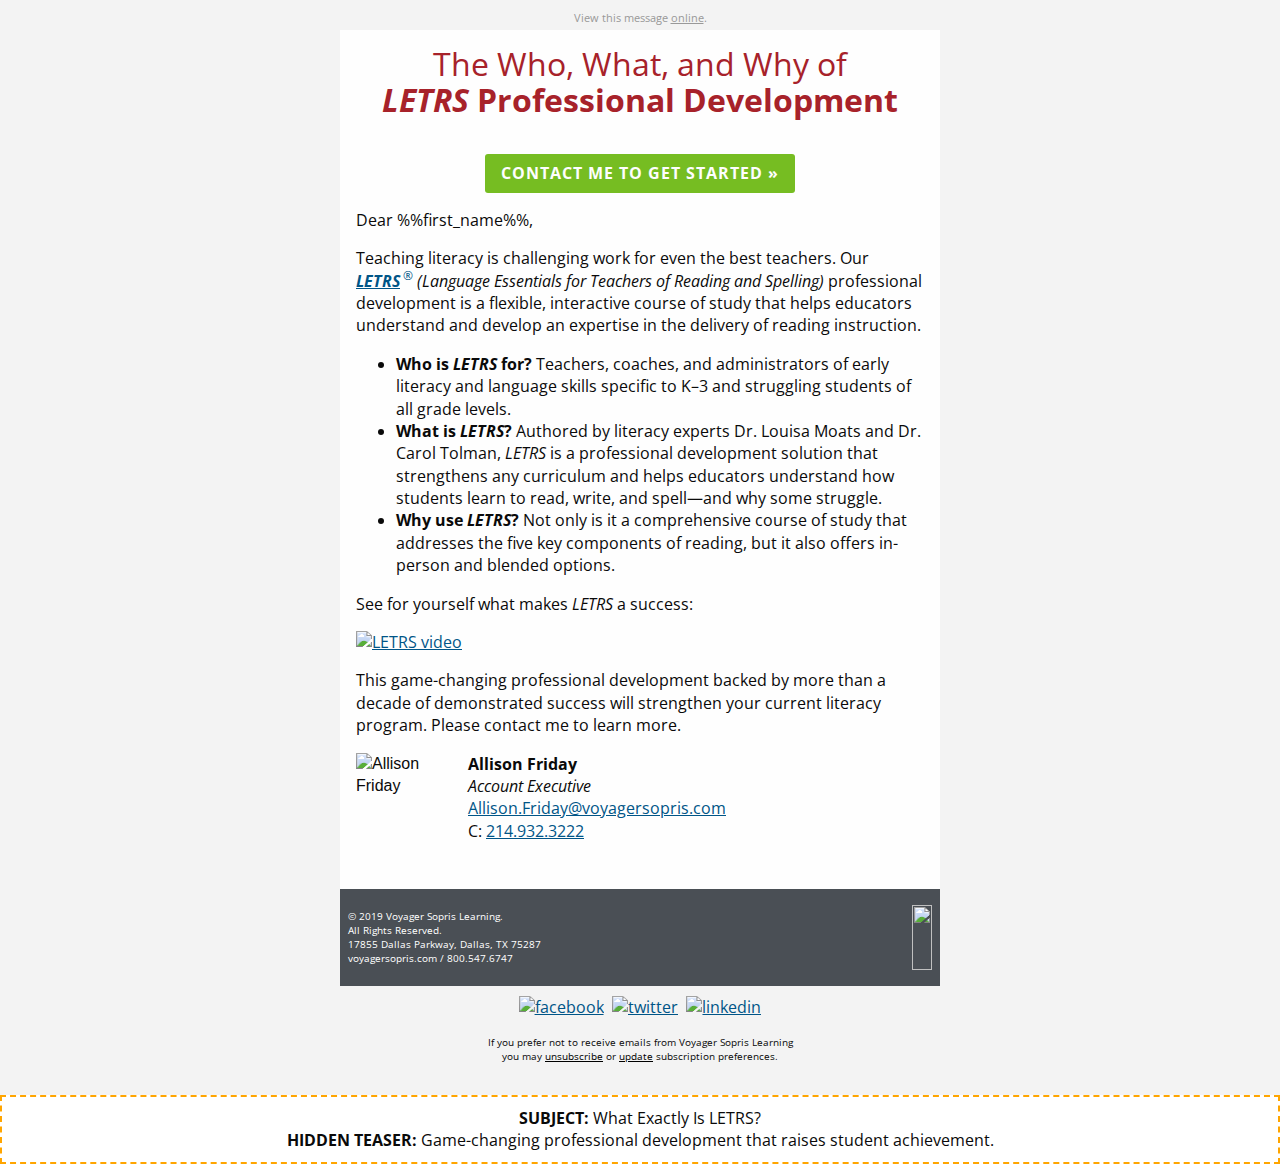
==== allison-friday.html @ 7225003f "Initial commit" ====
<!DOCTYPE html PUBLIC "-//W3C//DTD XHTML 1.0 Transitional//EN""http://www.w3.org/TR/xhtml1/DTD/xhtml1-transitional.dtd">

<html xmlns="http://www.w3.org/1999/xhtml" lang="en" xml:lang="en">
<head>
	<link rel="stylesheet" type="text/css" href="css/app.css">
	<meta http-equiv="Content-Type" content="text/html; charset=utf-8">
	<meta name="viewport" content="width=device-width">
	<meta name="format-detection" content="telephone=no">
	<meta name="format-detection" content="date=no">
	<meta name="format-detection" content="address=no">
	<meta name="format-detection" content="email=no">
	<title>What Exactly Is LETRS?</title>
	<!-- <style> -->
</head>
<body>
<span class="invisible-previewline">Game-changing professional development that raises student achievement.</span>
<table class="body">
	<tr>
		<td class="center" align="center" valign="top">
			<center data-parsed="">
				 <table class="spacer float-center"><tbody><tr><td height="10px" style="font-size:10px;line-height:10px;">&#xA0;</td></tr></tbody></table> 
<p class="view-online float-center" pardot-region="view-online" align="center">View this message <a href="%%view_online%%" target="_blank">online</a>.</p>
<table align="center" class="container float-center"><tbody><tr><td>
    <table class="row"><tbody><tr>
        <th class="small-12 large-12 columns first last"><table><tr><th>
            <table class="spacer"><tbody><tr><td height="16px" style="font-size:16px;line-height:16px;">&#xA0;</td></tr></tbody></table> 
            <h1>The Who, What, and Why of <br class="hide-hardbreak"><strong><em>LETRS</em> Professional
                    Development</strong></h1>
        </th>
<th class="expander"></th></tr></table></th>
    </tr></tbody></table>
    <table pardot-repeatable="" class="row collapse"><tbody><tr>
        <th class="no-bottom-padding small-12 large-12 columns first last" pardot-region="header_image"><table><tr><th>
            <a href="https://www.voyagersopris.com/professional-development/letrs/letrs-new?utm_source=news&utm_medium=email&utm_campaign=2019_Q3_REG_I_LETRS_Friday"><img src="https://go.voyagersopris.com/l/207592/2019-07-31/9s4g8/207592/114011/letrs_contact_me_bnr2.jpg" style="font-size: 24px;line-height:30px;background-color:#005587;color:#ffffff;text-align:center;" alt=""></a>
        </th></tr></table></th>
    </tr></tbody></table>
    <table pardot-repeatable="" class="row"><tbody><tr>
        <th class="small-12 large-12 columns first last" pardot-region="body_copy"><table><tr><th>
            <table class="spacer"><tbody><tr><td height="20px" style="font-size:20px;line-height:20px;">&#xA0;</td></tr></tbody></table> 
            <center data-parsed=""><table class="button radius float-center"><tr><td><table><tr><td><a href="https://www.voyagersopris.com/professional-development/letrs/contact-sales/?utm_source=news&amp;utm_medium=email&amp;utm_campaign=2019_Q3_REG_I_LETRS_Friday">CONTACT ME TO GET STARTED &raquo;</a></td></tr></table></td></tr></table></center>
            <p>Dear %%first_name%%,</p>
            <p>Teaching literacy is challenging work for even the best teachers. Our <br class="hide-hardbreak"><a href="https://www.voyagersopris.com/professional-development/letrs/letrs-new?utm_source=news&utm_medium=email&utm_campaign=2019_Q3_REG_I_LETRS_Friday" target="_blank" rel="noopener noreferrer"><em><strong>LETRS</strong></em><sup>&reg;</sup></a>
                <em>(Language Essentials for Teachers of Reading and Spelling)</em> professional development is a
                flexible, interactive course of study
                that helps educators understand and develop an expertise in the delivery of reading instruction.</p>
            <ul>
                <li><strong>Who is <em>LETRS</em> for?</strong> Teachers, coaches, and administrators of early literacy
                    and language skills
                    specific to K–3 and struggling students of all grade levels.</li>
                <li><strong>What is <em>LETRS</em>?</strong> Authored by literacy experts Dr. Louisa Moats and Dr. Carol
                    Tolman, <em>LETRS</em> is a professional development solution that strengthens any curriculum and
                    helps educators understand how students learn to read, write, and spell&mdash;and why some struggle.</li>
                <li><strong>Why use <em>LETRS</em>?</strong> Not only is it a comprehensive course of study that
                    addresses the five key components
                    of reading, but it also offers in-person and blended options.</li>
            </ul>
            <p>See for yourself what makes <em>LETRS</em> a success:</p>
            <a href="http://www.voyagersopris.com/home/professional-development/letrs/letrs-new?utm_source=news&utm_medium=email&utm_campaign=2019_Q3_REG_I_LETRS_Friday#video"><img src="http://go.voyagersopris.com/l/207592/2018-02-05/6qtlp/207592/43530/video.jpg" alt="LETRS video"></a>
            <table class="spacer"><tbody><tr><td height="16px" style="font-size:16px;line-height:16px;">&#xA0;</td></tr></tbody></table> 
            <p class="no-bottom-margin">This game-changing professional development backed by more than a decade of
                demonstrated success will strengthen your current literacy program. Please contact me to learn more.</p>
        </th>
<th class="expander"></th></tr></table></th>
    </tr></tbody></table>
	<table pardot-repeatable="" class="row signature"><tbody><tr>
		<th class="small-12 large-2 columns first" pardot-region="rep_photo"><table><tr><th>
			<img class="small-float-center" src="https://go.voyagersopris.com/l/207592/2019-08-05/9sj18/207592/114303/allison_friday.jpg" alt="Allison Friday" width="96" height="120">
		</th></tr></table></th>
		<th class="small-12 large-10 columns last" pardot-region="rep_signature"><table><tr><th>
			<p class="small-text-center"><strong>Allison Friday</strong><br>
				<em>Account Executive</em><br>
				<a href="mailto:Allison.Friday@voyagersopris.com">Allison.Friday@voyagersopris.com</a><br>
				C: <a href="tel:12149323222">214.932.3222</a>
			</p>
		</th></tr></table></th>
	</tr></tbody></table>

    <table dir="rtl" class="row footer"><tbody><tr>
        <th class="no-bottom-padding small-12 large-6 columns first" valign="middle"><table><tr><th>
            <table class="spacer"><tbody><tr><td height="16px" style="font-size:16px;line-height:16px;">&#xA0;</td></tr></tbody></table> 
            <a href="https://www.voyagersopris.com?utm_source=news&amp;utm_medium=email&amp;utm_campaign=2019_Q3_REG_I_LETRS_Friday" target="_blank" title="https://www.voyagersopris.com?utm_source=news&amp;utm_medium=email&amp;utm_campaign=2019_Q3_REG_I_LETRS_Friday"><img src="https://go.voyagersopris.com/l/207592/2019-07-18/9r372/207592/112595/VSL_logo_stacked_white.png" height="65" width="154" class="vsl-logo float-right small-float-center"></a>
            <table class="spacer"><tbody><tr><td height="16px" style="font-size:16px;line-height:16px;">&#xA0;</td></tr></tbody></table> 
        </th></tr></table></th>
        <th class="address-cell small-12 large-6 columns last" dir="ltr" pardot-region="footer" valign="middle"><table><tr><th>
            <table class="spacer"><tbody><tr><td height="16px" style="font-size:16px;line-height:16px;">&#xA0;</td></tr></tbody></table> 
            <p class="no-bottom-margin">&copy; 2019 Voyager Sopris Learning.<br> All Rights Reserved.<br> 17855 Dallas
                Parkway, Dallas, TX 75287<br>
                <a href="https://www.voyagersopris.com?utm_source=news&amp;utm_medium=email&amp;utm_campaign=2019_Q3_REG_I_LETRS_Friday" target="_blank">voyagersopris.com</a> / <a href="tel:18005476747" target="_blank" title="Call Voyager Sopris Learning">800.547.6747</a>
            </p>
        </th></tr></table></th>
    </tr></tbody></table>
    <table class="row"><tbody><tr>
        <th class="social-media small-12 large-12 columns first last"><table><tr><th>
            <table class="spacer"><tbody><tr><td height="10px" style="font-size:10px;line-height:10px;">&#xA0;</td></tr></tbody></table> 
            <center data-parsed="">
                <a href="https://www.facebook.com/VoyagerSopris/" target="_blank" align="center" class="float-center"><img src="http://go.voyagersopris.com/l/207592/2017-09-13/69ty8/207592/33729/facebook.png" alt="facebook" width="32" height="32"></a>
                <a href="https://twitter.com/VoyagerSopris" target="_blank" align="center" class="float-center"><img src="http://go.voyagersopris.com/l/207592/2017-09-13/69tyb/207592/33731/twitter.png" alt="twitter" width="32" height="32"></a>
                <a href="https://www.linkedin.com/company/voyager-sopris-learning" target="_blank" align="center" class="float-center"><img src="http://go.voyagersopris.com/l/207592/2017-09-13/69ty6/207592/33727/linkedin.png" alt="linkedin" width="32" height="32"></a>
            </center>
        </th>
<th class="expander"></th></tr></table></th>
    </tr></tbody></table>
    <table class="row unsubscribe"><tbody><tr>
        <th class="small-12 large-12 columns first last"><table><tr><th>
            <p class="text-center">If you prefer not to receive emails from Voyager Sopris Learning<br>you may
                <a href="%%unsubscribe%%">unsubscribe</a> or <a href="%%email_preference_center%%">update</a>
                subscription preferences.</p>
        </th>
<th class="expander"></th></tr></table></th>
    </tr></tbody></table>
</td></tr></tbody></table>

<div class="preview-subject float-center" align="center"><strong>SUBJECT:</strong> What Exactly Is LETRS?<br><strong>HIDDEN
        TEASER:</strong> Game-changing professional development that raises student achievement.</div>

			</center>
		</td>
	</tr>
</table>
<!-- prevent Gmail on iOS font size manipulation -->
<div style="display:none; white-space:nowrap; font:15px courier; line-height:0;"> &nbsp; &nbsp; &nbsp; &nbsp; &nbsp; &nbsp; &nbsp; &nbsp; &nbsp; &nbsp; &nbsp; &nbsp; &nbsp; &nbsp; &nbsp; &nbsp; &nbsp; &nbsp; &nbsp; &nbsp; &nbsp; &nbsp; &nbsp; &nbsp; &nbsp; &nbsp; &nbsp; &nbsp; &nbsp; &nbsp;</div>
</body>
</html>
---- css/app.css ----
@import url("https://fonts.googleapis.com/css?family=Open+Sans:300,300i,400,400i,700,700i");
.wrapper {
  width: 100%; }

#outlook a {
  padding: 0; }

body {
  width: 100% !important;
  min-width: 100%;
  -webkit-text-size-adjust: 100%;
  -ms-text-size-adjust: 100%;
  margin: 0;
  Margin: 0;
  padding: 0;
  -moz-box-sizing: border-box;
  -webkit-box-sizing: border-box;
  box-sizing: border-box; }

.ExternalClass {
  width: 100%; }
  .ExternalClass,
  .ExternalClass p,
  .ExternalClass span,
  .ExternalClass font,
  .ExternalClass td,
  .ExternalClass div {
    line-height: 100%; }

#backgroundTable {
  margin: 0;
  Margin: 0;
  padding: 0;
  width: 100% !important;
  line-height: 100% !important; }

img {
  outline: none;
  text-decoration: none;
  -ms-interpolation-mode: bicubic;
  width: auto;
  max-width: 100%;
  clear: both;
  display: block; }

center {
  width: 100%;
  min-width: 600px; }

a img {
  border: none; }

p {
  margin: 0 0 0 16px;
  Margin: 0 0 0 16px; }

table {
  border-spacing: 0;
  border-collapse: collapse; }

td {
  word-wrap: break-word;
  -webkit-hyphens: auto;
  -moz-hyphens: auto;
  hyphens: auto;
  border-collapse: collapse !important; }

table, tr, td {
  padding: 0;
  vertical-align: top;
  text-align: left; }

@media only screen {
  html {
    min-height: 100%;
    background: #f3f3f3; } }

table.body {
  background: #f3f3f3;
  height: 100%;
  width: 100%; }

table.container {
  background: #fefefe;
  width: 600px;
  margin: 0 auto;
  Margin: 0 auto;
  text-align: inherit; }

table.row {
  padding: 0;
  width: 100%;
  position: relative; }

table.spacer {
  width: 100%; }
  table.spacer td {
    mso-line-height-rule: exactly; }

table.container table.row {
  display: table; }

td.columns,
td.column,
th.columns,
th.column {
  margin: 0 auto;
  Margin: 0 auto;
  padding-left: 16px;
  padding-bottom: 16px; }
  td.columns .column,
  td.columns .columns,
  td.column .column,
  td.column .columns,
  th.columns .column,
  th.columns .columns,
  th.column .column,
  th.column .columns {
    padding-left: 0 !important;
    padding-right: 0 !important; }
    td.columns .column center,
    td.columns .columns center,
    td.column .column center,
    td.column .columns center,
    th.columns .column center,
    th.columns .columns center,
    th.column .column center,
    th.column .columns center {
      min-width: none !important; }

td.columns.last,
td.column.last,
th.columns.last,
th.column.last {
  padding-right: 16px; }

td.columns table:not(.button),
td.column table:not(.button),
th.columns table:not(.button),
th.column table:not(.button) {
  width: 100%; }

td.large-1,
th.large-1 {
  width: 34px;
  padding-left: 8px;
  padding-right: 8px; }

td.large-1.first,
th.large-1.first {
  padding-left: 16px; }

td.large-1.last,
th.large-1.last {
  padding-right: 16px; }

.collapse > tbody > tr > td.large-1,
.collapse > tbody > tr > th.large-1 {
  padding-right: 0;
  padding-left: 0;
  width: 50px; }

.collapse td.large-1.first,
.collapse th.large-1.first,
.collapse td.large-1.last,
.collapse th.large-1.last {
  width: 58px; }

td.large-1 center,
th.large-1 center {
  min-width: 2px; }

.body .columns td.large-1,
.body .column td.large-1,
.body .columns th.large-1,
.body .column th.large-1 {
  width: 8.33333%; }

td.large-2,
th.large-2 {
  width: 84px;
  padding-left: 8px;
  padding-right: 8px; }

td.large-2.first,
th.large-2.first {
  padding-left: 16px; }

td.large-2.last,
th.large-2.last {
  padding-right: 16px; }

.collapse > tbody > tr > td.large-2,
.collapse > tbody > tr > th.large-2 {
  padding-right: 0;
  padding-left: 0;
  width: 100px; }

.collapse td.large-2.first,
.collapse th.large-2.first,
.collapse td.large-2.last,
.collapse th.large-2.last {
  width: 108px; }

td.large-2 center,
th.large-2 center {
  min-width: 52px; }

.body .columns td.large-2,
.body .column td.large-2,
.body .columns th.large-2,
.body .column th.large-2 {
  width: 16.66667%; }

td.large-3,
th.large-3 {
  width: 134px;
  padding-left: 8px;
  padding-right: 8px; }

td.large-3.first,
th.large-3.first {
  padding-left: 16px; }

td.large-3.last,
th.large-3.last {
  padding-right: 16px; }

.collapse > tbody > tr > td.large-3,
.collapse > tbody > tr > th.large-3 {
  padding-right: 0;
  padding-left: 0;
  width: 150px; }

.collapse td.large-3.first,
.collapse th.large-3.first,
.collapse td.large-3.last,
.collapse th.large-3.last {
  width: 158px; }

td.large-3 center,
th.large-3 center {
  min-width: 102px; }

.body .columns td.large-3,
.body .column td.large-3,
.body .columns th.large-3,
.body .column th.large-3 {
  width: 25%; }

td.large-4,
th.large-4 {
  width: 184px;
  padding-left: 8px;
  padding-right: 8px; }

td.large-4.first,
th.large-4.first {
  padding-left: 16px; }

td.large-4.last,
th.large-4.last {
  padding-right: 16px; }

.collapse > tbody > tr > td.large-4,
.collapse > tbody > tr > th.large-4 {
  padding-right: 0;
  padding-left: 0;
  width: 200px; }

.collapse td.large-4.first,
.collapse th.large-4.first,
.collapse td.large-4.last,
.collapse th.large-4.last {
  width: 208px; }

td.large-4 center,
th.large-4 center {
  min-width: 152px; }

.body .columns td.large-4,
.body .column td.large-4,
.body .columns th.large-4,
.body .column th.large-4 {
  width: 33.33333%; }

td.large-5,
th.large-5 {
  width: 234px;
  padding-left: 8px;
  padding-right: 8px; }

td.large-5.first,
th.large-5.first {
  padding-left: 16px; }

td.large-5.last,
th.large-5.last {
  padding-right: 16px; }

.collapse > tbody > tr > td.large-5,
.collapse > tbody > tr > th.large-5 {
  padding-right: 0;
  padding-left: 0;
  width: 250px; }

.collapse td.large-5.first,
.collapse th.large-5.first,
.collapse td.large-5.last,
.collapse th.large-5.last {
  width: 258px; }

td.large-5 center,
th.large-5 center {
  min-width: 202px; }

.body .columns td.large-5,
.body .column td.large-5,
.body .columns th.large-5,
.body .column th.large-5 {
  width: 41.66667%; }

td.large-6,
th.large-6 {
  width: 284px;
  padding-left: 8px;
  padding-right: 8px; }

td.large-6.first,
th.large-6.first {
  padding-left: 16px; }

td.large-6.last,
th.large-6.last {
  padding-right: 16px; }

.collapse > tbody > tr > td.large-6,
.collapse > tbody > tr > th.large-6 {
  padding-right: 0;
  padding-left: 0;
  width: 300px; }

.collapse td.large-6.first,
.collapse th.large-6.first,
.collapse td.large-6.last,
.collapse th.large-6.last {
  width: 308px; }

td.large-6 center,
th.large-6 center {
  min-width: 252px; }

.body .columns td.large-6,
.body .column td.large-6,
.body .columns th.large-6,
.body .column th.large-6 {
  width: 50%; }

td.large-7,
th.large-7 {
  width: 334px;
  padding-left: 8px;
  padding-right: 8px; }

td.large-7.first,
th.large-7.first {
  padding-left: 16px; }

td.large-7.last,
th.large-7.last {
  padding-right: 16px; }

.collapse > tbody > tr > td.large-7,
.collapse > tbody > tr > th.large-7 {
  padding-right: 0;
  padding-left: 0;
  width: 350px; }

.collapse td.large-7.first,
.collapse th.large-7.first,
.collapse td.large-7.last,
.collapse th.large-7.last {
  width: 358px; }

td.large-7 center,
th.large-7 center {
  min-width: 302px; }

.body .columns td.large-7,
.body .column td.large-7,
.body .columns th.large-7,
.body .column th.large-7 {
  width: 58.33333%; }

td.large-8,
th.large-8 {
  width: 384px;
  padding-left: 8px;
  padding-right: 8px; }

td.large-8.first,
th.large-8.first {
  padding-left: 16px; }

td.large-8.last,
th.large-8.last {
  padding-right: 16px; }

.collapse > tbody > tr > td.large-8,
.collapse > tbody > tr > th.large-8 {
  padding-right: 0;
  padding-left: 0;
  width: 400px; }

.collapse td.large-8.first,
.collapse th.large-8.first,
.collapse td.large-8.last,
.collapse th.large-8.last {
  width: 408px; }

td.large-8 center,
th.large-8 center {
  min-width: 352px; }

.body .columns td.large-8,
.body .column td.large-8,
.body .columns th.large-8,
.body .column th.large-8 {
  width: 66.66667%; }

td.large-9,
th.large-9 {
  width: 434px;
  padding-left: 8px;
  padding-right: 8px; }

td.large-9.first,
th.large-9.first {
  padding-left: 16px; }

td.large-9.last,
th.large-9.last {
  padding-right: 16px; }

.collapse > tbody > tr > td.large-9,
.collapse > tbody > tr > th.large-9 {
  padding-right: 0;
  padding-left: 0;
  width: 450px; }

.collapse td.large-9.first,
.collapse th.large-9.first,
.collapse td.large-9.last,
.collapse th.large-9.last {
  width: 458px; }

td.large-9 center,
th.large-9 center {
  min-width: 402px; }

.body .columns td.large-9,
.body .column td.large-9,
.body .columns th.large-9,
.body .column th.large-9 {
  width: 75%; }

td.large-10,
th.large-10 {
  width: 484px;
  padding-left: 8px;
  padding-right: 8px; }

td.large-10.first,
th.large-10.first {
  padding-left: 16px; }

td.large-10.last,
th.large-10.last {
  padding-right: 16px; }

.collapse > tbody > tr > td.large-10,
.collapse > tbody > tr > th.large-10 {
  padding-right: 0;
  padding-left: 0;
  width: 500px; }

.collapse td.large-10.first,
.collapse th.large-10.first,
.collapse td.large-10.last,
.collapse th.large-10.last {
  width: 508px; }

td.large-10 center,
th.large-10 center {
  min-width: 452px; }

.body .columns td.large-10,
.body .column td.large-10,
.body .columns th.large-10,
.body .column th.large-10 {
  width: 83.33333%; }

td.large-11,
th.large-11 {
  width: 534px;
  padding-left: 8px;
  padding-right: 8px; }

td.large-11.first,
th.large-11.first {
  padding-left: 16px; }

td.large-11.last,
th.large-11.last {
  padding-right: 16px; }

.collapse > tbody > tr > td.large-11,
.collapse > tbody > tr > th.large-11 {
  padding-right: 0;
  padding-left: 0;
  width: 550px; }

.collapse td.large-11.first,
.collapse th.large-11.first,
.collapse td.large-11.last,
.collapse th.large-11.last {
  width: 558px; }

td.large-11 center,
th.large-11 center {
  min-width: 502px; }

.body .columns td.large-11,
.body .column td.large-11,
.body .columns th.large-11,
.body .column th.large-11 {
  width: 91.66667%; }

td.large-12,
th.large-12 {
  width: 584px;
  padding-left: 8px;
  padding-right: 8px; }

td.large-12.first,
th.large-12.first {
  padding-left: 16px; }

td.large-12.last,
th.large-12.last {
  padding-right: 16px; }

.collapse > tbody > tr > td.large-12,
.collapse > tbody > tr > th.large-12 {
  padding-right: 0;
  padding-left: 0;
  width: 600px; }

.collapse td.large-12.first,
.collapse th.large-12.first,
.collapse td.large-12.last,
.collapse th.large-12.last {
  width: 608px; }

td.large-12 center,
th.large-12 center {
  min-width: 552px; }

.body .columns td.large-12,
.body .column td.large-12,
.body .columns th.large-12,
.body .column th.large-12 {
  width: 100%; }

td.large-offset-1,
td.large-offset-1.first,
td.large-offset-1.last,
th.large-offset-1,
th.large-offset-1.first,
th.large-offset-1.last {
  padding-left: 66px; }

td.large-offset-2,
td.large-offset-2.first,
td.large-offset-2.last,
th.large-offset-2,
th.large-offset-2.first,
th.large-offset-2.last {
  padding-left: 116px; }

td.large-offset-3,
td.large-offset-3.first,
td.large-offset-3.last,
th.large-offset-3,
th.large-offset-3.first,
th.large-offset-3.last {
  padding-left: 166px; }

td.large-offset-4,
td.large-offset-4.first,
td.large-offset-4.last,
th.large-offset-4,
th.large-offset-4.first,
th.large-offset-4.last {
  padding-left: 216px; }

td.large-offset-5,
td.large-offset-5.first,
td.large-offset-5.last,
th.large-offset-5,
th.large-offset-5.first,
th.large-offset-5.last {
  padding-left: 266px; }

td.large-offset-6,
td.large-offset-6.first,
td.large-offset-6.last,
th.large-offset-6,
th.large-offset-6.first,
th.large-offset-6.last {
  padding-left: 316px; }

td.large-offset-7,
td.large-offset-7.first,
td.large-offset-7.last,
th.large-offset-7,
th.large-offset-7.first,
th.large-offset-7.last {
  padding-left: 366px; }

td.large-offset-8,
td.large-offset-8.first,
td.large-offset-8.last,
th.large-offset-8,
th.large-offset-8.first,
th.large-offset-8.last {
  padding-left: 416px; }

td.large-offset-9,
td.large-offset-9.first,
td.large-offset-9.last,
th.large-offset-9,
th.large-offset-9.first,
th.large-offset-9.last {
  padding-left: 466px; }

td.large-offset-10,
td.large-offset-10.first,
td.large-offset-10.last,
th.large-offset-10,
th.large-offset-10.first,
th.large-offset-10.last {
  padding-left: 516px; }

td.large-offset-11,
td.large-offset-11.first,
td.large-offset-11.last,
th.large-offset-11,
th.large-offset-11.first,
th.large-offset-11.last {
  padding-left: 566px; }

td.expander,
th.expander {
  visibility: hidden;
  width: 0;
  padding: 0 !important; }

table.container.radius {
  border-radius: 0;
  border-collapse: separate; }

.block-grid {
  width: 100%;
  max-width: 600px; }
  .block-grid td {
    display: inline-block;
    padding: 8px; }

.up-2 td {
  width: 284px !important; }

.up-3 td {
  width: 184px !important; }

.up-4 td {
  width: 134px !important; }

.up-5 td {
  width: 104px !important; }

.up-6 td {
  width: 84px !important; }

.up-7 td {
  width: 69px !important; }

.up-8 td {
  width: 59px !important; }

table.text-center,
th.text-center,
td.text-center,
h1.text-center,
h2.text-center,
h3.text-center,
h4.text-center,
h5.text-center,
h6.text-center,
p.text-center,
span.text-center {
  text-align: center; }

table.text-left,
th.text-left,
td.text-left,
h1.text-left,
h2.text-left,
h3.text-left,
h4.text-left,
h5.text-left,
h6.text-left,
p.text-left,
span.text-left {
  text-align: left; }

table.text-right,
th.text-right,
td.text-right,
h1.text-right,
h2.text-right,
h3.text-right,
h4.text-right,
h5.text-right,
h6.text-right,
p.text-right,
span.text-right {
  text-align: right; }

span.text-center {
  display: block;
  width: 100%;
  text-align: center; }

@media only screen and (max-width: 616px) {
  .small-float-center {
    margin: 0 auto !important;
    float: none !important;
    text-align: center !important; }
  .small-text-center {
    text-align: center !important; }
  .small-text-left {
    text-align: left !important; }
  .small-text-right {
    text-align: right !important; } }

img.float-left {
  float: left;
  text-align: left; }

img.float-right {
  float: right;
  text-align: right; }

img.float-center,
img.text-center {
  margin: 0 auto;
  Margin: 0 auto;
  float: none;
  text-align: center; }

table.float-center,
td.float-center,
th.float-center {
  margin: 0 auto;
  Margin: 0 auto;
  float: none;
  text-align: center; }

.hide-for-large {
  display: none !important;
  mso-hide: all;
  overflow: hidden;
  max-height: 0;
  font-size: 0;
  width: 0;
  line-height: 0; }
  @media only screen and (max-width: 616px) {
    .hide-for-large {
      display: block !important;
      width: auto !important;
      overflow: visible !important;
      max-height: none !important;
      font-size: inherit !important;
      line-height: inherit !important; } }

table.body table.container .hide-for-large * {
  mso-hide: all; }

@media only screen and (max-width: 616px) {
  table.body table.container .hide-for-large,
  table.body table.container .row.hide-for-large {
    display: table !important;
    width: 100% !important; } }

@media only screen and (max-width: 616px) {
  table.body table.container .callout-inner.hide-for-large {
    display: table-cell !important;
    width: 100% !important; } }

@media only screen and (max-width: 616px) {
  table.body table.container .show-for-large {
    display: none !important;
    width: 0;
    mso-hide: all;
    overflow: hidden; } }

body,
table.body,
h1,
h2,
h3,
h4,
h5,
h6,
p,
td,
th,
a {
  color: #0a0a0a;
  font-family: Helvetica, Arial, sans-serif;
  font-weight: normal;
  padding: 0;
  margin: 0;
  Margin: 0;
  text-align: left;
  line-height: 1.4; }

h1,
h2,
h3,
h4,
h5,
h6 {
  color: inherit;
  word-wrap: normal;
  font-family: Helvetica, Arial, sans-serif;
  font-weight: normal;
  margin-bottom: 10px;
  Margin-bottom: 10px; }

h1 {
  font-size: 34px; }

h2 {
  font-size: 30px; }

h3 {
  font-size: 28px; }

h4 {
  font-size: 24px; }

h5 {
  font-size: 20px; }

h6 {
  font-size: 18px; }

body,
table.body,
p,
td,
th {
  font-size: 16px;
  line-height: 1.4; }

p {
  margin-bottom: 16px;
  Margin-bottom: 16px; }
  p.lead {
    font-size: 20px;
    line-height: 1.6; }
  p.subheader {
    margin-top: 4px;
    margin-bottom: 8px;
    Margin-top: 4px;
    Margin-bottom: 8px;
    font-weight: normal;
    line-height: 1.4;
    color: #8a8a8a; }

small {
  font-size: 80%;
  color: #cacaca; }

a {
  color: #76bd22;
  text-decoration: none; }
  a:hover {
    color: #5b921a; }
  a:active {
    color: #5b921a; }
  a:visited {
    color: #76bd22; }

h1 a,
h1 a:visited,
h2 a,
h2 a:visited,
h3 a,
h3 a:visited,
h4 a,
h4 a:visited,
h5 a,
h5 a:visited,
h6 a,
h6 a:visited {
  color: #76bd22; }

pre {
  background: #f3f3f3;
  margin: 30px 0;
  Margin: 30px 0; }
  pre code {
    color: #cacaca; }
    pre code span.callout {
      color: #8a8a8a;
      font-weight: bold; }
    pre code span.callout-strong {
      color: #ff6908;
      font-weight: bold; }

table.hr {
  width: 100%; }
  table.hr th {
    height: 0;
    max-width: 600px;
    border-top: 0;
    border-right: 0;
    border-bottom: 1px solid #0a0a0a;
    border-left: 0;
    margin: 20px auto;
    Margin: 20px auto;
    clear: both; }

.stat {
  font-size: 40px;
  line-height: 1; }
  p + .stat {
    margin-top: -16px;
    Margin-top: -16px; }

span.invisible-previewline {
  display: none !important;
  visibility: hidden;
  mso-hide: all !important;
  font-size: 1px;
  color: #f3f3f3;
  line-height: 1px;
  max-height: 0px;
  max-width: 0px;
  opacity: 0;
  overflow: hidden; }

table.button {
  width: auto;
  margin: 0 0 16px 0;
  Margin: 0 0 16px 0; }
  table.button table td {
    text-align: left;
    color: #fefefe;
    background: #76bd22;
    border: 2px solid #76bd22; }
    table.button table td a {
      font-family: Helvetica, Arial, sans-serif;
      font-size: 16px;
      font-weight: bold;
      color: #fefefe;
      text-decoration: none;
      display: inline-block;
      padding: 8px 16px 8px 16px;
      border: 0 solid #76bd22;
      border-radius: 3px; }
  table.button.radius table td {
    border-radius: 3px;
    border: none; }
  table.button.rounded table td {
    border-radius: 500px;
    border: none; }

table.button:hover table tr td a,
table.button:active table tr td a,
table.button table tr td a:visited,
table.button.tiny:hover table tr td a,
table.button.tiny:active table tr td a,
table.button.tiny table tr td a:visited,
table.button.small:hover table tr td a,
table.button.small:active table tr td a,
table.button.small table tr td a:visited,
table.button.large:hover table tr td a,
table.button.large:active table tr td a,
table.button.large table tr td a:visited {
  color: #fefefe; }

table.button.tiny table td,
table.button.tiny table a {
  padding: 4px 8px 4px 8px; }

table.button.tiny table a {
  font-size: 10px;
  font-weight: normal; }

table.button.small table td,
table.button.small table a {
  padding: 5px 10px 5px 10px;
  font-size: 12px; }

table.button.large table a {
  padding: 10px 20px 10px 20px;
  font-size: 20px; }

table.button.expand,
table.button.expanded {
  width: 100% !important; }
  table.button.expand table,
  table.button.expanded table {
    width: 100%; }
    table.button.expand table a,
    table.button.expanded table a {
      text-align: center;
      width: 100%;
      padding-left: 0;
      padding-right: 0; }
  table.button.expand center,
  table.button.expanded center {
    min-width: 0; }

table.button:hover table td,
table.button:visited table td,
table.button:active table td {
  background: #5b921a;
  color: #fefefe; }

table.button:hover table a,
table.button:visited table a,
table.button:active table a {
  border: 0 solid #5b921a; }

table.button.secondary table td {
  background: #777777;
  color: #fefefe;
  border: 0px solid #777777; }

table.button.secondary table a {
  color: #fefefe;
  border: 0 solid #777777; }

table.button.secondary:hover table td {
  background: #919191;
  color: #fefefe; }

table.button.secondary:hover table a {
  border: 0 solid #919191; }

table.button.secondary:hover table td a {
  color: #fefefe; }

table.button.secondary:active table td a {
  color: #fefefe; }

table.button.secondary table td a:visited {
  color: #fefefe; }

table.button.success table td {
  background: #3adb76;
  border: 0px solid #3adb76; }

table.button.success table a {
  border: 0 solid #3adb76; }

table.button.success:hover table td {
  background: #23bf5d; }

table.button.success:hover table a {
  border: 0 solid #23bf5d; }

table.button.alert table td {
  background: #ec5840;
  border: 0px solid #ec5840; }

table.button.alert table a {
  border: 0 solid #ec5840; }

table.button.alert:hover table td {
  background: #e23317; }

table.button.alert:hover table a {
  border: 0 solid #e23317; }

table.button.warning table td {
  background: #ffae00;
  border: 0px solid #ffae00; }

table.button.warning table a {
  border: 0px solid #ffae00; }

table.button.warning:hover table td {
  background: #cc8b00; }

table.button.warning:hover table a {
  border: 0px solid #cc8b00; }

table.callout {
  margin-bottom: 16px;
  Margin-bottom: 16px; }

th.callout-inner {
  width: 100%;
  border: 1px solid #cbcbcb;
  padding: 10px;
  background: #fefefe; }
  th.callout-inner.primary {
    background: #ebf8db;
    border: 1px solid #444444;
    color: #0a0a0a; }
  th.callout-inner.secondary {
    background: #ebebeb;
    border: 1px solid #444444;
    color: #0a0a0a; }
  th.callout-inner.success {
    background: #e1faea;
    border: 1px solid #1b9448;
    color: #fefefe; }
  th.callout-inner.warning {
    background: #fff3d9;
    border: 1px solid #996800;
    color: #fefefe; }
  th.callout-inner.alert {
    background: #fce6e2;
    border: 1px solid #b42912;
    color: #fefefe; }

.thumbnail {
  border: solid 4px #fefefe;
  box-shadow: 0 0 0 1px rgba(10, 10, 10, 0.2);
  display: inline-block;
  line-height: 0;
  max-width: 100%;
  transition: box-shadow 200ms ease-out;
  border-radius: 3px;
  margin-bottom: 16px; }
  .thumbnail:hover, .thumbnail:focus {
    box-shadow: 0 0 6px 1px rgba(118, 189, 34, 0.5); }

table.menu {
  width: 600px; }
  table.menu td.menu-item,
  table.menu th.menu-item {
    padding: 10px;
    padding-right: 10px; }
    table.menu td.menu-item a,
    table.menu th.menu-item a {
      color: #76bd22; }

table.menu.vertical td.menu-item,
table.menu.vertical th.menu-item {
  padding: 10px;
  padding-right: 0;
  display: block; }
  table.menu.vertical td.menu-item a,
  table.menu.vertical th.menu-item a {
    width: 100%; }

table.menu.vertical td.menu-item table.menu.vertical td.menu-item,
table.menu.vertical td.menu-item table.menu.vertical th.menu-item,
table.menu.vertical th.menu-item table.menu.vertical td.menu-item,
table.menu.vertical th.menu-item table.menu.vertical th.menu-item {
  padding-left: 10px; }

table.menu.text-center a {
  text-align: center; }

.menu[align="center"] {
  width: auto !important; }

body.outlook p {
  display: inline !important; }

@media only screen and (max-width: 616px) {
  table.body img {
    width: auto;
    height: auto; }
  table.body center {
    min-width: 0 !important; }
  table.body .container {
    width: 95% !important; }
  table.body .columns,
  table.body .column {
    height: auto !important;
    -moz-box-sizing: border-box;
    -webkit-box-sizing: border-box;
    box-sizing: border-box;
    padding-left: 16px !important;
    padding-right: 16px !important; }
    table.body .columns .column,
    table.body .columns .columns,
    table.body .column .column,
    table.body .column .columns {
      padding-left: 0 !important;
      padding-right: 0 !important; }
  table.body .collapse .columns,
  table.body .collapse .column {
    padding-left: 0 !important;
    padding-right: 0 !important; }
  td.small-1,
  th.small-1 {
    display: inline-block !important;
    width: 8.33333% !important; }
  td.small-2,
  th.small-2 {
    display: inline-block !important;
    width: 16.66667% !important; }
  td.small-3,
  th.small-3 {
    display: inline-block !important;
    width: 25% !important; }
  td.small-4,
  th.small-4 {
    display: inline-block !important;
    width: 33.33333% !important; }
  td.small-5,
  th.small-5 {
    display: inline-block !important;
    width: 41.66667% !important; }
  td.small-6,
  th.small-6 {
    display: inline-block !important;
    width: 50% !important; }
  td.small-7,
  th.small-7 {
    display: inline-block !important;
    width: 58.33333% !important; }
  td.small-8,
  th.small-8 {
    display: inline-block !important;
    width: 66.66667% !important; }
  td.small-9,
  th.small-9 {
    display: inline-block !important;
    width: 75% !important; }
  td.small-10,
  th.small-10 {
    display: inline-block !important;
    width: 83.33333% !important; }
  td.small-11,
  th.small-11 {
    display: inline-block !important;
    width: 91.66667% !important; }
  td.small-12,
  th.small-12 {
    display: inline-block !important;
    width: 100% !important; }
  .columns td.small-12,
  .column td.small-12,
  .columns th.small-12,
  .column th.small-12 {
    display: block !important;
    width: 100% !important; }
  table.body td.small-offset-1,
  table.body th.small-offset-1 {
    margin-left: 8.33333% !important;
    Margin-left: 8.33333% !important; }
  table.body td.small-offset-2,
  table.body th.small-offset-2 {
    margin-left: 16.66667% !important;
    Margin-left: 16.66667% !important; }
  table.body td.small-offset-3,
  table.body th.small-offset-3 {
    margin-left: 25% !important;
    Margin-left: 25% !important; }
  table.body td.small-offset-4,
  table.body th.small-offset-4 {
    margin-left: 33.33333% !important;
    Margin-left: 33.33333% !important; }
  table.body td.small-offset-5,
  table.body th.small-offset-5 {
    margin-left: 41.66667% !important;
    Margin-left: 41.66667% !important; }
  table.body td.small-offset-6,
  table.body th.small-offset-6 {
    margin-left: 50% !important;
    Margin-left: 50% !important; }
  table.body td.small-offset-7,
  table.body th.small-offset-7 {
    margin-left: 58.33333% !important;
    Margin-left: 58.33333% !important; }
  table.body td.small-offset-8,
  table.body th.small-offset-8 {
    margin-left: 66.66667% !important;
    Margin-left: 66.66667% !important; }
  table.body td.small-offset-9,
  table.body th.small-offset-9 {
    margin-left: 75% !important;
    Margin-left: 75% !important; }
  table.body td.small-offset-10,
  table.body th.small-offset-10 {
    margin-left: 83.33333% !important;
    Margin-left: 83.33333% !important; }
  table.body td.small-offset-11,
  table.body th.small-offset-11 {
    margin-left: 91.66667% !important;
    Margin-left: 91.66667% !important; }
  table.body table.columns td.expander,
  table.body table.columns th.expander {
    display: none !important; }
  table.body .right-text-pad,
  table.body .text-pad-right {
    padding-left: 10px !important; }
  table.body .left-text-pad,
  table.body .text-pad-left {
    padding-right: 10px !important; }
  table.menu {
    width: 100% !important; }
    table.menu td,
    table.menu th {
      width: auto !important;
      display: inline-block !important; }
    table.menu.vertical td,
    table.menu.vertical th, table.menu.small-vertical td,
    table.menu.small-vertical th {
      display: block !important; }
  table.menu[align="center"] {
    width: auto !important; }
  table.button.small-expand,
  table.button.small-expanded {
    width: 100% !important; }
    table.button.small-expand table,
    table.button.small-expanded table {
      width: 100%; }
      table.button.small-expand table a,
      table.button.small-expanded table a {
        text-align: center !important;
        width: 100% !important;
        padding-left: 0 !important;
        padding-right: 0 !important; }
    table.button.small-expand center,
    table.button.small-expanded center {
      min-width: 0; } }

p.view-online {
  background: #f3f3f3;
  color: #999999;
  font-size: 11px;
  text-align: center;
  margin-bottom: 5px; }

.preview-subject {
  font-family: monospace;
  border: 2px dashed orange;
  padding: 10px;
  background: #ffffff; }

@media only screen {
  html {
    min-height: 100%;
    background: #f3f3f3; }
  td,
  a,
  h1,
  h2,
  h3,
  h4,
  p,
  li,
  div,
  span {
    font-family: 'Open Sans', sans-serif !important; } }

.view-online a {
  font-weight: normal;
  text-decoration: underline;
  color: #999999; }

.no-bottom-margin {
  margin-bottom: 0; }

.preview-subject {
  font-family: monospace;
  border: 2px dashed orange;
  padding: 10px;
  background: #ffffff; }

td {
  hyphens: none;
  -moz-hyphens: none;
  -webkit-hyphens: none;
  -ms-hyphens: none; }

a, a:visited, a:hover {
  text-decoration: underline;
  font-weight: normal;
  color: #005587; }

.vsl-red-dark {
  color: #ac0b3d; }

.vsl-red-dark-bg {
  background: #a7222a; }

.vsl-red-light {
  color: #e8004c; }

.vsl-orange {
  color: #ff6d10; }

.vsl-yellow {
  color: #ffbf3d; }

.vsl-green-dark {
  color: #00956e; }

.vsl-green-light {
  color: #76bd22; }

.vsl-gray-dark {
  color: #4a4f55; }

.vsl-aqua {
  color: #64d0e4; }

.vsl-purple-dark {
  color: #522d6d; }

.vsl-purple-light {
  color: #86339a; }

table.button table td a {
  letter-spacing: 1px;
  text-align: center; }

.footer {
  background: #4a4f55; }

.footer p {
  color: #ffffff;
  font-size: 10px; }

.footer a {
  color: #ffffff;
  text-decoration: none;
  font-weight: normal; }

.unsubscribe {
  background: #f3f3f3; }

.unsubscribe p {
  font-size: 10px; }

.unsubscribe a {
  color: #000000;
  font-weight: normal; }

.signature img {
  max-width: 200px; }

.showit {
  background: #e5e5e5; }

.social-media {
  background: #f3f3f3; }

.social-media img {
  display: inline;
  width: 32px;
  height: 32px;
  margin: 0 2px; }

.vsl-logo {
  max-width: 300px; }

table.button table td {
  text-align: center !important; }

.no-bottom-padding {
  padding-bottom: 0 !important; }

h2 {
  font-size: 24px;
  line-height: 28px;
  color: #005587; }

h3 {
  font-size: 16px;
  font-weight: bold; }

.top-text {
  font-size: 12px; }

table.product-table {
  border-width: 2px;
  border-style: solid; }

.product-header {
  text-align: center; }

.product-header h2 {
  text-align: center;
  font-size: 18px;
  line-height: 24px;
  color: #ffffff; }

.product-content {
  text-align: center; }

.literacy {
  border-color: #ffbf3d; }

h4 {
  font-size: 18px; }

.product-table.literacy .product-header {
  background: #ffbf3d; }

.math {
  border-color: #76bd22; }

.product-table.math .product-header {
  background: #76bd22; }

.pd {
  border-color: #ff6d10; }

.product-table.pd .product-header {
  background: #ff6d10; }

.product-content p {
  font-size: 14px; }

.headline {
  background: #005587; }

h1 {
  text-align: center;
  color: #a7222a;
  font-size: 32px;
  line-height: 36px;
  margin: 0;
  padding: 0; }

sup {
  font-size: 12px;
  line-height: 12px;
  display: inline-block;
  margin-left: 3px; }

.three-col-logo {
  width: 130px; }

@media only screen and (max-width: 616px) {
  .social-media img {
    width: 42px !important;
    height: 42px !important;
    margin: 0 5px; }
  .large-float-right {
    display: inline;
    float: right; }
  .hide-hardbreak {
    display: none; }
  .three-col-logo {
    width: 160px !important; }
  .vsl-logo {
    width: 150px !important; }
  .rep-photo {
    width: 96px !important; }
  .footer p {
    margin-top: 16px !important; } }

/*# sourceMappingURL=[data-uri] */
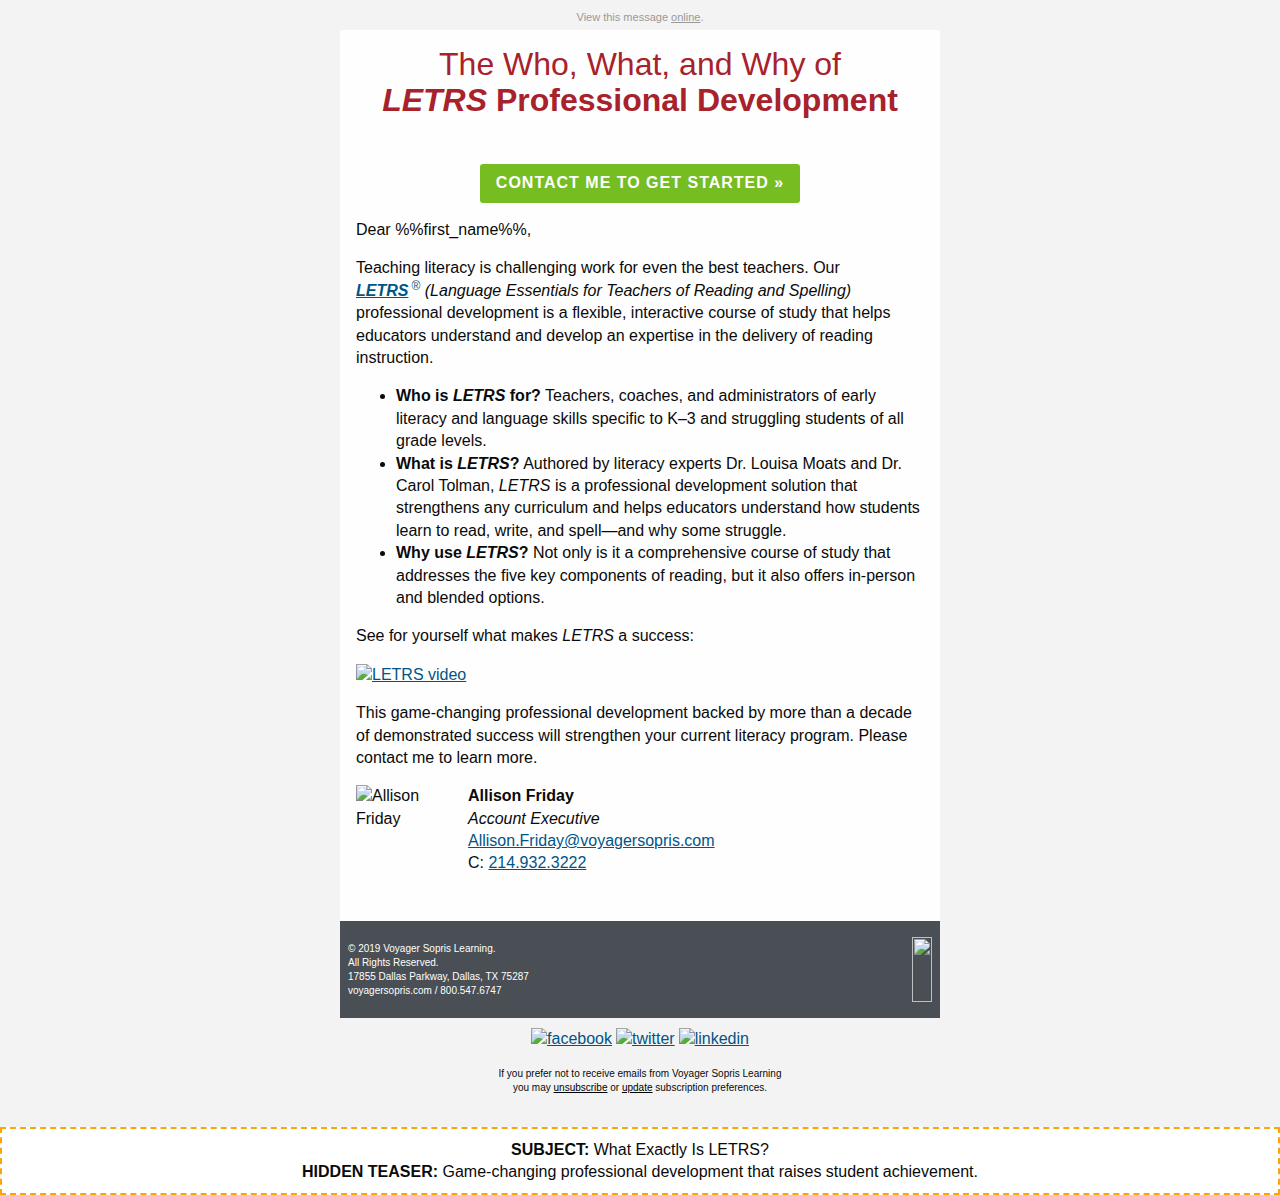
==== commit e80d1272: "Add final version" ====
--- a/allison-friday.html
+++ b/allison-friday.html
@@ -1,125 +1 @@
-
-<!DOCTYPE html PUBLIC "-//W3C//DTD XHTML 1.0 Transitional//EN""http://www.w3.org/TR/xhtml1/DTD/xhtml1-transitional.dtd">
-
-<html xmlns="http://www.w3.org/1999/xhtml" lang="en" xml:lang="en">
-<head>
-	<link rel="stylesheet" type="text/css" href="css/app.css">
-	<meta http-equiv="Content-Type" content="text/html; charset=utf-8">
-	<meta name="viewport" content="width=device-width">
-	<meta name="format-detection" content="telephone=no">
-	<meta name="format-detection" content="date=no">
-	<meta name="format-detection" content="address=no">
-	<meta name="format-detection" content="email=no">
-	<title>What Exactly Is LETRS?</title>
-	<!-- <style> -->
-</head>
-<body>
-<span class="invisible-previewline">Game-changing professional development that raises student achievement.</span>
-<table class="body">
-	<tr>
-		<td class="center" align="center" valign="top">
-			<center data-parsed="">
-				 <table class="spacer float-center"><tbody><tr><td height="10px" style="font-size:10px;line-height:10px;">&#xA0;</td></tr></tbody></table> 
-<p class="view-online float-center" pardot-region="view-online" align="center">View this message <a href="%%view_online%%" target="_blank">online</a>.</p>
-<table align="center" class="container float-center"><tbody><tr><td>
-    <table class="row"><tbody><tr>
-        <th class="small-12 large-12 columns first last"><table><tr><th>
-            <table class="spacer"><tbody><tr><td height="16px" style="font-size:16px;line-height:16px;">&#xA0;</td></tr></tbody></table> 
-            <h1>The Who, What, and Why of <br class="hide-hardbreak"><strong><em>LETRS</em> Professional
-                    Development</strong></h1>
-        </th>
-<th class="expander"></th></tr></table></th>
-    </tr></tbody></table>
-    <table pardot-repeatable="" class="row collapse"><tbody><tr>
-        <th class="no-bottom-padding small-12 large-12 columns first last" pardot-region="header_image"><table><tr><th>
-            <a href="https://www.voyagersopris.com/professional-development/letrs/letrs-new?utm_source=news&utm_medium=email&utm_campaign=2019_Q3_REG_I_LETRS_Friday"><img src="https://go.voyagersopris.com/l/207592/2019-07-31/9s4g8/207592/114011/letrs_contact_me_bnr2.jpg" style="font-size: 24px;line-height:30px;background-color:#005587;color:#ffffff;text-align:center;" alt=""></a>
-        </th></tr></table></th>
-    </tr></tbody></table>
-    <table pardot-repeatable="" class="row"><tbody><tr>
-        <th class="small-12 large-12 columns first last" pardot-region="body_copy"><table><tr><th>
-            <table class="spacer"><tbody><tr><td height="20px" style="font-size:20px;line-height:20px;">&#xA0;</td></tr></tbody></table> 
-            <center data-parsed=""><table class="button radius float-center"><tr><td><table><tr><td><a href="https://www.voyagersopris.com/professional-development/letrs/contact-sales/?utm_source=news&amp;utm_medium=email&amp;utm_campaign=2019_Q3_REG_I_LETRS_Friday">CONTACT ME TO GET STARTED &raquo;</a></td></tr></table></td></tr></table></center>
-            <p>Dear %%first_name%%,</p>
-            <p>Teaching literacy is challenging work for even the best teachers. Our <br class="hide-hardbreak"><a href="https://www.voyagersopris.com/professional-development/letrs/letrs-new?utm_source=news&utm_medium=email&utm_campaign=2019_Q3_REG_I_LETRS_Friday" target="_blank" rel="noopener noreferrer"><em><strong>LETRS</strong></em><sup>&reg;</sup></a>
-                <em>(Language Essentials for Teachers of Reading and Spelling)</em> professional development is a
-                flexible, interactive course of study
-                that helps educators understand and develop an expertise in the delivery of reading instruction.</p>
-            <ul>
-                <li><strong>Who is <em>LETRS</em> for?</strong> Teachers, coaches, and administrators of early literacy
-                    and language skills
-                    specific to K–3 and struggling students of all grade levels.</li>
-                <li><strong>What is <em>LETRS</em>?</strong> Authored by literacy experts Dr. Louisa Moats and Dr. Carol
-                    Tolman, <em>LETRS</em> is a professional development solution that strengthens any curriculum and
-                    helps educators understand how students learn to read, write, and spell&mdash;and why some struggle.</li>
-                <li><strong>Why use <em>LETRS</em>?</strong> Not only is it a comprehensive course of study that
-                    addresses the five key components
-                    of reading, but it also offers in-person and blended options.</li>
-            </ul>
-            <p>See for yourself what makes <em>LETRS</em> a success:</p>
-            <a href="http://www.voyagersopris.com/home/professional-development/letrs/letrs-new?utm_source=news&utm_medium=email&utm_campaign=2019_Q3_REG_I_LETRS_Friday#video"><img src="http://go.voyagersopris.com/l/207592/2018-02-05/6qtlp/207592/43530/video.jpg" alt="LETRS video"></a>
-            <table class="spacer"><tbody><tr><td height="16px" style="font-size:16px;line-height:16px;">&#xA0;</td></tr></tbody></table> 
-            <p class="no-bottom-margin">This game-changing professional development backed by more than a decade of
-                demonstrated success will strengthen your current literacy program. Please contact me to learn more.</p>
-        </th>
-<th class="expander"></th></tr></table></th>
-    </tr></tbody></table>
-	<table pardot-repeatable="" class="row signature"><tbody><tr>
-		<th class="small-12 large-2 columns first" pardot-region="rep_photo"><table><tr><th>
-			<img class="small-float-center" src="https://go.voyagersopris.com/l/207592/2019-08-05/9sj18/207592/114303/allison_friday.jpg" alt="Allison Friday" width="96" height="120">
-		</th></tr></table></th>
-		<th class="small-12 large-10 columns last" pardot-region="rep_signature"><table><tr><th>
-			<p class="small-text-center"><strong>Allison Friday</strong><br>
-				<em>Account Executive</em><br>
-				<a href="mailto:Allison.Friday@voyagersopris.com">Allison.Friday@voyagersopris.com</a><br>
-				C: <a href="tel:12149323222">214.932.3222</a>
-			</p>
-		</th></tr></table></th>
-	</tr></tbody></table>
-
-    <table dir="rtl" class="row footer"><tbody><tr>
-        <th class="no-bottom-padding small-12 large-6 columns first" valign="middle"><table><tr><th>
-            <table class="spacer"><tbody><tr><td height="16px" style="font-size:16px;line-height:16px;">&#xA0;</td></tr></tbody></table> 
-            <a href="https://www.voyagersopris.com?utm_source=news&amp;utm_medium=email&amp;utm_campaign=2019_Q3_REG_I_LETRS_Friday" target="_blank" title="https://www.voyagersopris.com?utm_source=news&amp;utm_medium=email&amp;utm_campaign=2019_Q3_REG_I_LETRS_Friday"><img src="https://go.voyagersopris.com/l/207592/2019-07-18/9r372/207592/112595/VSL_logo_stacked_white.png" height="65" width="154" class="vsl-logo float-right small-float-center"></a>
-            <table class="spacer"><tbody><tr><td height="16px" style="font-size:16px;line-height:16px;">&#xA0;</td></tr></tbody></table> 
-        </th></tr></table></th>
-        <th class="address-cell small-12 large-6 columns last" dir="ltr" pardot-region="footer" valign="middle"><table><tr><th>
-            <table class="spacer"><tbody><tr><td height="16px" style="font-size:16px;line-height:16px;">&#xA0;</td></tr></tbody></table> 
-            <p class="no-bottom-margin">&copy; 2019 Voyager Sopris Learning.<br> All Rights Reserved.<br> 17855 Dallas
-                Parkway, Dallas, TX 75287<br>
-                <a href="https://www.voyagersopris.com?utm_source=news&amp;utm_medium=email&amp;utm_campaign=2019_Q3_REG_I_LETRS_Friday" target="_blank">voyagersopris.com</a> / <a href="tel:18005476747" target="_blank" title="Call Voyager Sopris Learning">800.547.6747</a>
-            </p>
-        </th></tr></table></th>
-    </tr></tbody></table>
-    <table class="row"><tbody><tr>
-        <th class="social-media small-12 large-12 columns first last"><table><tr><th>
-            <table class="spacer"><tbody><tr><td height="10px" style="font-size:10px;line-height:10px;">&#xA0;</td></tr></tbody></table> 
-            <center data-parsed="">
-                <a href="https://www.facebook.com/VoyagerSopris/" target="_blank" align="center" class="float-center"><img src="http://go.voyagersopris.com/l/207592/2017-09-13/69ty8/207592/33729/facebook.png" alt="facebook" width="32" height="32"></a>
-                <a href="https://twitter.com/VoyagerSopris" target="_blank" align="center" class="float-center"><img src="http://go.voyagersopris.com/l/207592/2017-09-13/69tyb/207592/33731/twitter.png" alt="twitter" width="32" height="32"></a>
-                <a href="https://www.linkedin.com/company/voyager-sopris-learning" target="_blank" align="center" class="float-center"><img src="http://go.voyagersopris.com/l/207592/2017-09-13/69ty6/207592/33727/linkedin.png" alt="linkedin" width="32" height="32"></a>
-            </center>
-        </th>
-<th class="expander"></th></tr></table></th>
-    </tr></tbody></table>
-    <table class="row unsubscribe"><tbody><tr>
-        <th class="small-12 large-12 columns first last"><table><tr><th>
-            <p class="text-center">If you prefer not to receive emails from Voyager Sopris Learning<br>you may
-                <a href="%%unsubscribe%%">unsubscribe</a> or <a href="%%email_preference_center%%">update</a>
-                subscription preferences.</p>
-        </th>
-<th class="expander"></th></tr></table></th>
-    </tr></tbody></table>
-</td></tr></tbody></table>
-
-<div class="preview-subject float-center" align="center"><strong>SUBJECT:</strong> What Exactly Is LETRS?<br><strong>HIDDEN
-        TEASER:</strong> Game-changing professional development that raises student achievement.</div>
-
-			</center>
-		</td>
-	</tr>
-</table>
-<!-- prevent Gmail on iOS font size manipulation -->
-<div style="display:none; white-space:nowrap; font:15px courier; line-height:0;"> &nbsp; &nbsp; &nbsp; &nbsp; &nbsp; &nbsp; &nbsp; &nbsp; &nbsp; &nbsp; &nbsp; &nbsp; &nbsp; &nbsp; &nbsp; &nbsp; &nbsp; &nbsp; &nbsp; &nbsp; &nbsp; &nbsp; &nbsp; &nbsp; &nbsp; &nbsp; &nbsp; &nbsp; &nbsp; &nbsp;</div>
-</body>
-</html>
-
+<!DOCTYPE html PUBLIC "-//W3C//DTD XHTML 1.0 Transitional//EN""http://www.w3.org/TR/xhtml1/DTD/xhtml1-transitional.dtd"><html xmlns="http://www.w3.org/1999/xhtml" lang="en" xml:lang="en"><head><meta http-equiv="Content-Type" content="text/html; charset=utf-8"><meta name="viewport" content="width=device-width"><meta name="format-detection" content="telephone=no"><meta name="format-detection" content="date=no"><meta name="format-detection" content="address=no"><meta name="format-detection" content="email=no"><title>What Exactly Is LETRS?</title><style>@media only screen{html{min-height:100%;background:#f3f3f3}}@media only screen and (max-width:616px){.small-float-center{margin:0 auto!important;float:none!important;text-align:center!important}.small-text-center{text-align:center!important}}@media only screen and (max-width:616px){table.body img{width:auto;height:auto}table.body center{min-width:0!important}table.body .container{width:95%!important}table.body .columns{height:auto!important;-moz-box-sizing:border-box;-webkit-box-sizing:border-box;box-sizing:border-box;padding-left:16px!important;padding-right:16px!important}table.body .collapse .columns{padding-left:0!important;padding-right:0!important}th.small-12{display:inline-block!important;width:100%!important}}@media only screen{html{min-height:100%;background:#f3f3f3}a,div,h1,li,p,span,td{font-family:'Open Sans',sans-serif!important}}@media only screen and (max-width:616px){.social-media img{width:42px!important;height:42px!important;margin:0 5px}.hide-hardbreak{display:none}.vsl-logo{width:150px!important}.rep-photo{width:96px!important}.footer p{margin-top:16px!important}}</style></head><body style="-moz-box-sizing:border-box;-ms-text-size-adjust:100%;-webkit-box-sizing:border-box;-webkit-text-size-adjust:100%;Margin:0;box-sizing:border-box;color:#0a0a0a;font-family:Helvetica,Arial,sans-serif;font-size:16px;font-weight:400;line-height:1.4;margin:0;min-width:100%;padding:0;text-align:left;width:100%!important"><span class="invisible-previewline" style="color:#f3f3f3;display:none!important;font-size:1px;line-height:1px;max-height:0;max-width:0;mso-hide:all!important;opacity:0;overflow:hidden;visibility:hidden">Game-changing professional development that raises student achievement.</span><table class="body" style="Margin:0;background:#f3f3f3;border-collapse:collapse;border-spacing:0;color:#0a0a0a;font-family:Helvetica,Arial,sans-serif;font-size:16px;font-weight:400;height:100%;line-height:1.4;margin:0;padding:0;text-align:left;vertical-align:top;width:100%"><tr style="padding:0;text-align:left;vertical-align:top"><td class="center" align="center" valign="top" style="-moz-hyphens:none;-ms-hyphens:none;-webkit-hyphens:none;Margin:0;border-collapse:collapse!important;color:#0a0a0a;font-family:Helvetica,Arial,sans-serif;font-size:16px;font-weight:400;hyphens:none;line-height:1.4;margin:0;padding:0;text-align:left;vertical-align:top;word-wrap:break-word"><center data-parsed="" style="min-width:600px;width:100%"><table class="spacer float-center" style="Margin:0 auto;border-collapse:collapse;border-spacing:0;float:none;margin:0 auto;padding:0;text-align:center;vertical-align:top;width:100%"><tbody><tr style="padding:0;text-align:left;vertical-align:top"><td height="10px" style="-moz-hyphens:none;-ms-hyphens:none;-webkit-hyphens:none;Margin:0;border-collapse:collapse!important;color:#0a0a0a;font-family:Helvetica,Arial,sans-serif;font-size:10px;font-weight:400;hyphens:none;line-height:10px;margin:0;mso-line-height-rule:exactly;padding:0;text-align:left;vertical-align:top;word-wrap:break-word">&#xA0;</td></tr></tbody></table><p class="view-online float-center" pardot-region="view-online" align="center" style="Margin:0;Margin-bottom:16px;background:#f3f3f3;color:#999;font-family:Helvetica,Arial,sans-serif;font-size:11px;font-weight:400;line-height:1.4;margin:0;margin-bottom:5px;padding:0;text-align:center">View this message <a href="%%view_online%%" target="_blank" style="Margin:0;color:#999;font-family:Helvetica,Arial,sans-serif;font-weight:400;line-height:1.4;margin:0;padding:0;text-align:left;text-decoration:underline">online</a>.</p><table align="center" class="container float-center" style="Margin:0 auto;background:#fefefe;border-collapse:collapse;border-spacing:0;float:none;margin:0 auto;padding:0;text-align:center;vertical-align:top;width:600px"><tbody><tr style="padding:0;text-align:left;vertical-align:top"><td style="-moz-hyphens:none;-ms-hyphens:none;-webkit-hyphens:none;Margin:0;border-collapse:collapse!important;color:#0a0a0a;font-family:Helvetica,Arial,sans-serif;font-size:16px;font-weight:400;hyphens:none;line-height:1.4;margin:0;padding:0;text-align:left;vertical-align:top;word-wrap:break-word"><table class="row" style="border-collapse:collapse;border-spacing:0;display:table;padding:0;position:relative;text-align:left;vertical-align:top;width:100%"><tbody><tr style="padding:0;text-align:left;vertical-align:top"><th class="small-12 large-12 columns first last" style="Margin:0 auto;color:#0a0a0a;font-family:Helvetica,Arial,sans-serif;font-size:16px;font-weight:400;line-height:1.4;margin:0 auto;padding:0;padding-bottom:16px;padding-left:16px;padding-right:16px;text-align:left;width:584px"><table style="border-collapse:collapse;border-spacing:0;padding:0;text-align:left;vertical-align:top;width:100%"><tr style="padding:0;text-align:left;vertical-align:top"><th style="Margin:0;color:#0a0a0a;font-family:Helvetica,Arial,sans-serif;font-size:16px;font-weight:400;line-height:1.4;margin:0;padding:0;text-align:left"><table class="spacer" style="border-collapse:collapse;border-spacing:0;padding:0;text-align:left;vertical-align:top;width:100%"><tbody><tr style="padding:0;text-align:left;vertical-align:top"><td height="16px" style="-moz-hyphens:none;-ms-hyphens:none;-webkit-hyphens:none;Margin:0;border-collapse:collapse!important;color:#0a0a0a;font-family:Helvetica,Arial,sans-serif;font-size:16px;font-weight:400;hyphens:none;line-height:16px;margin:0;mso-line-height-rule:exactly;padding:0;text-align:left;vertical-align:top;word-wrap:break-word">&#xA0;</td></tr></tbody></table><h1 style="Margin:0;Margin-bottom:10px;color:#a7222a;font-family:Helvetica,Arial,sans-serif;font-size:32px;font-weight:400;line-height:36px;margin:0;margin-bottom:10px;padding:0;text-align:center;word-wrap:normal">The Who, What, and Why of<br class="hide-hardbreak"><strong><em>LETRS</em> Professional Development</strong></h1></th><th class="expander" style="Margin:0;color:#0a0a0a;font-family:Helvetica,Arial,sans-serif;font-size:16px;font-weight:400;line-height:1.4;margin:0;padding:0!important;text-align:left;visibility:hidden;width:0"></th></tr></table></th></tr></tbody></table><table pardot-repeatable="" class="row collapse" style="border-collapse:collapse;border-spacing:0;display:table;padding:0;position:relative;text-align:left;vertical-align:top;width:100%"><tbody><tr style="padding:0;text-align:left;vertical-align:top"><th class="no-bottom-padding small-12 large-12 columns first last" pardot-region="header_image" style="Margin:0 auto;color:#0a0a0a;font-family:Helvetica,Arial,sans-serif;font-size:16px;font-weight:400;line-height:1.4;margin:0 auto;padding:0;padding-bottom:0!important;padding-left:0;padding-right:0;text-align:left;width:608px"><table style="border-collapse:collapse;border-spacing:0;padding:0;text-align:left;vertical-align:top;width:100%"><tr style="padding:0;text-align:left;vertical-align:top"><th style="Margin:0;color:#0a0a0a;font-family:Helvetica,Arial,sans-serif;font-size:16px;font-weight:400;line-height:1.4;margin:0;padding:0;text-align:left"><a href="https://www.voyagersopris.com/professional-development/letrs/letrs-new?utm_source=news&utm_medium=email&utm_campaign=2019_Q3_REG_I_LETRS_Friday" style="Margin:0;color:#005587;font-family:Helvetica,Arial,sans-serif;font-weight:400;line-height:1.4;margin:0;padding:0;text-align:left;text-decoration:underline"><img src="https://go.voyagersopris.com/l/207592/2019-07-31/9s4g8/207592/114011/letrs_contact_me_bnr2.jpg" style="-ms-interpolation-mode:bicubic;background-color:#005587;border:none;clear:both;color:#fff;display:block;font-size:24px;line-height:30px;max-width:100%;outline:0;text-align:center;text-decoration:none;width:auto" alt=""></a></th></tr></table></th></tr></tbody></table><table pardot-repeatable="" class="row" style="border-collapse:collapse;border-spacing:0;display:table;padding:0;position:relative;text-align:left;vertical-align:top;width:100%"><tbody><tr style="padding:0;text-align:left;vertical-align:top"><th class="small-12 large-12 columns first last" pardot-region="body_copy" style="Margin:0 auto;color:#0a0a0a;font-family:Helvetica,Arial,sans-serif;font-size:16px;font-weight:400;line-height:1.4;margin:0 auto;padding:0;padding-bottom:16px;padding-left:16px;padding-right:16px;text-align:left;width:584px"><table style="border-collapse:collapse;border-spacing:0;padding:0;text-align:left;vertical-align:top;width:100%"><tr style="padding:0;text-align:left;vertical-align:top"><th style="Margin:0;color:#0a0a0a;font-family:Helvetica,Arial,sans-serif;font-size:16px;font-weight:400;line-height:1.4;margin:0;padding:0;text-align:left"><table class="spacer" style="border-collapse:collapse;border-spacing:0;padding:0;text-align:left;vertical-align:top;width:100%"><tbody><tr style="padding:0;text-align:left;vertical-align:top"><td height="20px" style="-moz-hyphens:none;-ms-hyphens:none;-webkit-hyphens:none;Margin:0;border-collapse:collapse!important;color:#0a0a0a;font-family:Helvetica,Arial,sans-serif;font-size:20px;font-weight:400;hyphens:none;line-height:20px;margin:0;mso-line-height-rule:exactly;padding:0;text-align:left;vertical-align:top;word-wrap:break-word">&#xA0;</td></tr></tbody></table><center data-parsed="" style="min-width:552px;width:100%"><table class="button radius float-center" style="Margin:0 0 16px 0;border-collapse:collapse;border-spacing:0;float:none;margin:0 0 16px 0;padding:0;text-align:center;vertical-align:top;width:auto"><tr style="padding:0;text-align:left;vertical-align:top"><td style="-moz-hyphens:none;-ms-hyphens:none;-webkit-hyphens:none;Margin:0;border-collapse:collapse!important;color:#0a0a0a;font-family:Helvetica,Arial,sans-serif;font-size:16px;font-weight:400;hyphens:none;line-height:1.4;margin:0;padding:0;text-align:left;vertical-align:top;word-wrap:break-word"><table style="border-collapse:collapse;border-spacing:0;padding:0;text-align:left;vertical-align:top;width:100%"><tr style="padding:0;text-align:left;vertical-align:top"><td style="-moz-hyphens:none;-ms-hyphens:none;-webkit-hyphens:none;Margin:0;background:#76bd22;border:none;border-collapse:collapse!important;border-radius:3px;color:#fefefe;font-family:Helvetica,Arial,sans-serif;font-size:16px;font-weight:400;hyphens:none;line-height:1.4;margin:0;padding:0;text-align:center!important;vertical-align:top;word-wrap:break-word"><a href="https://www.voyagersopris.com/professional-development/letrs/contact-sales/?utm_source=news&amp;utm_medium=email&amp;utm_campaign=2019_Q3_REG_I_LETRS_Friday" style="Margin:0;border:0 solid #76bd22;border-radius:3px;color:#fefefe;display:inline-block;font-family:Helvetica,Arial,sans-serif;font-size:16px;font-weight:700;letter-spacing:1px;line-height:1.4;margin:0;padding:8px 16px 8px 16px;text-align:center;text-decoration:none">CONTACT ME TO GET STARTED &raquo;</a></td></tr></table></td></tr></table></center><p style="Margin:0;Margin-bottom:16px;color:#0a0a0a;font-family:Helvetica,Arial,sans-serif;font-size:16px;font-weight:400;line-height:1.4;margin:0;margin-bottom:16px;padding:0;text-align:left">Dear %%first_name%%,</p><p style="Margin:0;Margin-bottom:16px;color:#0a0a0a;font-family:Helvetica,Arial,sans-serif;font-size:16px;font-weight:400;line-height:1.4;margin:0;margin-bottom:16px;padding:0;text-align:left">Teaching literacy is challenging work for even the best teachers. Our<br class="hide-hardbreak"><a href="https://www.voyagersopris.com/professional-development/letrs/letrs-new?utm_source=news&utm_medium=email&utm_campaign=2019_Q3_REG_I_LETRS_Friday" target="_blank" rel="noopener noreferrer" style="Margin:0;color:#005587;font-family:Helvetica,Arial,sans-serif;font-weight:400;line-height:1.4;margin:0;padding:0;text-align:left;text-decoration:underline"><em><strong>LETRS</strong></em><sup style="display:inline-block;font-size:12px;line-height:12px;margin-left:3px">&reg;</sup></a> <em>(Language Essentials for Teachers of Reading and Spelling)</em> professional development is a flexible, interactive course of study that helps educators understand and develop an expertise in the delivery of reading instruction.</p><ul><li><strong>Who is <em>LETRS</em> for?</strong> Teachers, coaches, and administrators of early literacy and language skills specific to K–3 and struggling students of all grade levels.</li><li><strong>What is <em>LETRS</em>?</strong> Authored by literacy experts Dr. Louisa Moats and Dr. Carol Tolman, <em>LETRS</em> is a professional development solution that strengthens any curriculum and helps educators understand how students learn to read, write, and spell&mdash;and why some struggle.</li><li><strong>Why use <em>LETRS</em>?</strong> Not only is it a comprehensive course of study that addresses the five key components of reading, but it also offers in-person and blended options.</li></ul><p style="Margin:0;Margin-bottom:16px;color:#0a0a0a;font-family:Helvetica,Arial,sans-serif;font-size:16px;font-weight:400;line-height:1.4;margin:0;margin-bottom:16px;padding:0;text-align:left">See for yourself what makes <em>LETRS</em> a success:</p><a href="http://www.voyagersopris.com/home/professional-development/letrs/letrs-new?utm_source=news&utm_medium=email&utm_campaign=2019_Q3_REG_I_LETRS_Friday#video" style="Margin:0;color:#005587;font-family:Helvetica,Arial,sans-serif;font-weight:400;line-height:1.4;margin:0;padding:0;text-align:left;text-decoration:underline"><img src="http://go.voyagersopris.com/l/207592/2018-02-05/6qtlp/207592/43530/video.jpg" alt="LETRS video" style="-ms-interpolation-mode:bicubic;border:none;clear:both;display:block;max-width:100%;outline:0;text-decoration:none;width:auto"></a><table class="spacer" style="border-collapse:collapse;border-spacing:0;padding:0;text-align:left;vertical-align:top;width:100%"><tbody><tr style="padding:0;text-align:left;vertical-align:top"><td height="16px" style="-moz-hyphens:none;-ms-hyphens:none;-webkit-hyphens:none;Margin:0;border-collapse:collapse!important;color:#0a0a0a;font-family:Helvetica,Arial,sans-serif;font-size:16px;font-weight:400;hyphens:none;line-height:16px;margin:0;mso-line-height-rule:exactly;padding:0;text-align:left;vertical-align:top;word-wrap:break-word">&#xA0;</td></tr></tbody></table><p class="no-bottom-margin" style="Margin:0;Margin-bottom:16px;color:#0a0a0a;font-family:Helvetica,Arial,sans-serif;font-size:16px;font-weight:400;line-height:1.4;margin:0;margin-bottom:0;padding:0;text-align:left">This game-changing professional development backed by more than a decade of demonstrated success will strengthen your current literacy program. Please contact me to learn more.</p></th><th class="expander" style="Margin:0;color:#0a0a0a;font-family:Helvetica,Arial,sans-serif;font-size:16px;font-weight:400;line-height:1.4;margin:0;padding:0!important;text-align:left;visibility:hidden;width:0"></th></tr></table></th></tr></tbody></table><table pardot-repeatable="" class="row signature" style="border-collapse:collapse;border-spacing:0;display:table;padding:0;position:relative;text-align:left;vertical-align:top;width:100%"><tbody><tr style="padding:0;text-align:left;vertical-align:top"><th class="small-12 large-2 columns first" pardot-region="rep_photo" style="Margin:0 auto;color:#0a0a0a;font-family:Helvetica,Arial,sans-serif;font-size:16px;font-weight:400;line-height:1.4;margin:0 auto;padding:0;padding-bottom:16px;padding-left:16px;padding-right:8px;text-align:left;width:84px"><table style="border-collapse:collapse;border-spacing:0;padding:0;text-align:left;vertical-align:top;width:100%"><tr style="padding:0;text-align:left;vertical-align:top"><th style="Margin:0;color:#0a0a0a;font-family:Helvetica,Arial,sans-serif;font-size:16px;font-weight:400;line-height:1.4;margin:0;padding:0;text-align:left"><img class="small-float-center" src="https://go.voyagersopris.com/l/207592/2019-08-05/9sj18/207592/114303/allison_friday.jpg" alt="Allison Friday" width="96" height="120" style="-ms-interpolation-mode:bicubic;clear:both;display:block;max-width:200px;outline:0;text-decoration:none;width:auto"></th></tr></table></th><th class="small-12 large-10 columns last" pardot-region="rep_signature" style="Margin:0 auto;color:#0a0a0a;font-family:Helvetica,Arial,sans-serif;font-size:16px;font-weight:400;line-height:1.4;margin:0 auto;padding:0;padding-bottom:16px;padding-left:8px;padding-right:16px;text-align:left;width:484px"><table style="border-collapse:collapse;border-spacing:0;padding:0;text-align:left;vertical-align:top;width:100%"><tr style="padding:0;text-align:left;vertical-align:top"><th style="Margin:0;color:#0a0a0a;font-family:Helvetica,Arial,sans-serif;font-size:16px;font-weight:400;line-height:1.4;margin:0;padding:0;text-align:left"><p class="small-text-center" style="Margin:0;Margin-bottom:16px;color:#0a0a0a;font-family:Helvetica,Arial,sans-serif;font-size:16px;font-weight:400;line-height:1.4;margin:0;margin-bottom:16px;padding:0;text-align:left"><strong>Allison Friday</strong><br><em>Account Executive</em><br><a href="mailto:Allison.Friday@voyagersopris.com" style="Margin:0;color:#005587;font-family:Helvetica,Arial,sans-serif;font-weight:400;line-height:1.4;margin:0;padding:0;text-align:left;text-decoration:underline">Allison.Friday@voyagersopris.com</a><br>C: <a href="tel:12149323222" style="Margin:0;color:#005587;font-family:Helvetica,Arial,sans-serif;font-weight:400;line-height:1.4;margin:0;padding:0;text-align:left;text-decoration:underline">214.932.3222</a></p></th></tr></table></th></tr></tbody></table><table dir="rtl" class="row footer" style="background:#4a4f55;border-collapse:collapse;border-spacing:0;display:table;padding:0;position:relative;text-align:left;vertical-align:top;width:100%"><tbody><tr style="padding:0;text-align:left;vertical-align:top"><th class="no-bottom-padding small-12 large-6 columns first" valign="middle" style="Margin:0 auto;color:#0a0a0a;font-family:Helvetica,Arial,sans-serif;font-size:16px;font-weight:400;line-height:1.4;margin:0 auto;padding:0;padding-bottom:0!important;padding-left:16px;padding-right:8px;text-align:left;width:284px"><table style="border-collapse:collapse;border-spacing:0;padding:0;text-align:left;vertical-align:top;width:100%"><tr style="padding:0;text-align:left;vertical-align:top"><th style="Margin:0;color:#0a0a0a;font-family:Helvetica,Arial,sans-serif;font-size:16px;font-weight:400;line-height:1.4;margin:0;padding:0;text-align:left"><table class="spacer" style="border-collapse:collapse;border-spacing:0;padding:0;text-align:left;vertical-align:top;width:100%"><tbody><tr style="padding:0;text-align:left;vertical-align:top"><td height="16px" style="-moz-hyphens:none;-ms-hyphens:none;-webkit-hyphens:none;Margin:0;border-collapse:collapse!important;color:#0a0a0a;font-family:Helvetica,Arial,sans-serif;font-size:16px;font-weight:400;hyphens:none;line-height:16px;margin:0;mso-line-height-rule:exactly;padding:0;text-align:left;vertical-align:top;word-wrap:break-word">&#xA0;</td></tr></tbody></table><a href="https://www.voyagersopris.com?utm_source=news&amp;utm_medium=email&amp;utm_campaign=2019_Q3_REG_I_LETRS_Friday" target="_blank" title="https://www.voyagersopris.com?utm_source=news&amp;utm_medium=email&amp;utm_campaign=2019_Q3_REG_I_LETRS_Friday" style="Margin:0;color:#fff;font-family:Helvetica,Arial,sans-serif;font-weight:400;line-height:1.4;margin:0;padding:0;text-align:left;text-decoration:none"><img src="https://go.voyagersopris.com/l/207592/2019-07-18/9r372/207592/112595/VSL_logo_stacked_white.png" height="65" width="154" class="vsl-logo float-right small-float-center" style="-ms-interpolation-mode:bicubic;border:none;clear:both;display:block;float:right;max-width:300px;outline:0;text-align:right;text-decoration:none;width:auto"></a><table class="spacer" style="border-collapse:collapse;border-spacing:0;padding:0;text-align:left;vertical-align:top;width:100%"><tbody><tr style="padding:0;text-align:left;vertical-align:top"><td height="16px" style="-moz-hyphens:none;-ms-hyphens:none;-webkit-hyphens:none;Margin:0;border-collapse:collapse!important;color:#0a0a0a;font-family:Helvetica,Arial,sans-serif;font-size:16px;font-weight:400;hyphens:none;line-height:16px;margin:0;mso-line-height-rule:exactly;padding:0;text-align:left;vertical-align:top;word-wrap:break-word">&#xA0;</td></tr></tbody></table></th></tr></table></th><th class="address-cell small-12 large-6 columns last" dir="ltr" pardot-region="footer" valign="middle" style="Margin:0 auto;color:#0a0a0a;font-family:Helvetica,Arial,sans-serif;font-size:16px;font-weight:400;line-height:1.4;margin:0 auto;padding:0;padding-bottom:16px;padding-left:8px;padding-right:16px;text-align:left;width:284px"><table style="border-collapse:collapse;border-spacing:0;padding:0;text-align:left;vertical-align:top;width:100%"><tr style="padding:0;text-align:left;vertical-align:top"><th style="Margin:0;color:#0a0a0a;font-family:Helvetica,Arial,sans-serif;font-size:16px;font-weight:400;line-height:1.4;margin:0;padding:0;text-align:left"><table class="spacer" style="border-collapse:collapse;border-spacing:0;padding:0;text-align:left;vertical-align:top;width:100%"><tbody><tr style="padding:0;text-align:left;vertical-align:top"><td height="16px" style="-moz-hyphens:none;-ms-hyphens:none;-webkit-hyphens:none;Margin:0;border-collapse:collapse!important;color:#0a0a0a;font-family:Helvetica,Arial,sans-serif;font-size:16px;font-weight:400;hyphens:none;line-height:16px;margin:0;mso-line-height-rule:exactly;padding:0;text-align:left;vertical-align:top;word-wrap:break-word">&#xA0;</td></tr></tbody></table><p class="no-bottom-margin" style="Margin:0;Margin-bottom:16px;color:#fff;font-family:Helvetica,Arial,sans-serif;font-size:10px;font-weight:400;line-height:1.4;margin:0;margin-bottom:0;padding:0;text-align:left">&copy; 2019 Voyager Sopris Learning.<br>All Rights Reserved.<br>17855 Dallas Parkway, Dallas, TX 75287<br><a href="https://www.voyagersopris.com?utm_source=news&amp;utm_medium=email&amp;utm_campaign=2019_Q3_REG_I_LETRS_Friday" target="_blank" style="Margin:0;color:#fff;font-family:Helvetica,Arial,sans-serif;font-weight:400;line-height:1.4;margin:0;padding:0;text-align:left;text-decoration:none">voyagersopris.com</a> / <a href="tel:18005476747" target="_blank" title="Call Voyager Sopris Learning" style="Margin:0;color:#fff;font-family:Helvetica,Arial,sans-serif;font-weight:400;line-height:1.4;margin:0;padding:0;text-align:left;text-decoration:none">800.547.6747</a></p></th></tr></table></th></tr></tbody></table><table class="row" style="border-collapse:collapse;border-spacing:0;display:table;padding:0;position:relative;text-align:left;vertical-align:top;width:100%"><tbody><tr style="padding:0;text-align:left;vertical-align:top"><th class="social-media small-12 large-12 columns first last" style="Margin:0 auto;background:#f3f3f3;color:#0a0a0a;font-family:Helvetica,Arial,sans-serif;font-size:16px;font-weight:400;line-height:1.4;margin:0 auto;padding:0;padding-bottom:16px;padding-left:16px;padding-right:16px;text-align:left;width:584px"><table style="border-collapse:collapse;border-spacing:0;padding:0;text-align:left;vertical-align:top;width:100%"><tr style="padding:0;text-align:left;vertical-align:top"><th style="Margin:0;color:#0a0a0a;font-family:Helvetica,Arial,sans-serif;font-size:16px;font-weight:400;line-height:1.4;margin:0;padding:0;text-align:left"><table class="spacer" style="border-collapse:collapse;border-spacing:0;padding:0;text-align:left;vertical-align:top;width:100%"><tbody><tr style="padding:0;text-align:left;vertical-align:top"><td height="10px" style="-moz-hyphens:none;-ms-hyphens:none;-webkit-hyphens:none;Margin:0;border-collapse:collapse!important;color:#0a0a0a;font-family:Helvetica,Arial,sans-serif;font-size:10px;font-weight:400;hyphens:none;line-height:10px;margin:0;mso-line-height-rule:exactly;padding:0;text-align:left;vertical-align:top;word-wrap:break-word">&#xA0;</td></tr></tbody></table><center data-parsed="" style="min-width:552px;width:100%"><a href="https://www.facebook.com/VoyagerSopris/" target="_blank" align="center" class="float-center" style="Margin:0;color:#005587;font-family:Helvetica,Arial,sans-serif;font-weight:400;line-height:1.4;margin:0;padding:0;text-align:left;text-decoration:underline"><img src="http://go.voyagersopris.com/l/207592/2017-09-13/69ty8/207592/33729/facebook.png" alt="facebook" width="32" height="32" style="-ms-interpolation-mode:bicubic;border:none;clear:both;display:inline;height:32px;margin:0 2px;max-width:100%;outline:0;text-decoration:none;width:32px"></a><a href="https://twitter.com/VoyagerSopris" target="_blank" align="center" class="float-center" style="Margin:0;color:#005587;font-family:Helvetica,Arial,sans-serif;font-weight:400;line-height:1.4;margin:0;padding:0;text-align:left;text-decoration:underline"><img src="http://go.voyagersopris.com/l/207592/2017-09-13/69tyb/207592/33731/twitter.png" alt="twitter" width="32" height="32" style="-ms-interpolation-mode:bicubic;border:none;clear:both;display:inline;height:32px;margin:0 2px;max-width:100%;outline:0;text-decoration:none;width:32px"></a><a href="https://www.linkedin.com/company/voyager-sopris-learning" target="_blank" align="center" class="float-center" style="Margin:0;color:#005587;font-family:Helvetica,Arial,sans-serif;font-weight:400;line-height:1.4;margin:0;padding:0;text-align:left;text-decoration:underline"><img src="http://go.voyagersopris.com/l/207592/2017-09-13/69ty6/207592/33727/linkedin.png" alt="linkedin" width="32" height="32" style="-ms-interpolation-mode:bicubic;border:none;clear:both;display:inline;height:32px;margin:0 2px;max-width:100%;outline:0;text-decoration:none;width:32px"></a></center></th><th class="expander" style="Margin:0;color:#0a0a0a;font-family:Helvetica,Arial,sans-serif;font-size:16px;font-weight:400;line-height:1.4;margin:0;padding:0!important;text-align:left;visibility:hidden;width:0"></th></tr></table></th></tr></tbody></table><table class="row unsubscribe" style="background:#f3f3f3;border-collapse:collapse;border-spacing:0;display:table;padding:0;position:relative;text-align:left;vertical-align:top;width:100%"><tbody><tr style="padding:0;text-align:left;vertical-align:top"><th class="small-12 large-12 columns first last" style="Margin:0 auto;color:#0a0a0a;font-family:Helvetica,Arial,sans-serif;font-size:16px;font-weight:400;line-height:1.4;margin:0 auto;padding:0;padding-bottom:16px;padding-left:16px;padding-right:16px;text-align:left;width:584px"><table style="border-collapse:collapse;border-spacing:0;padding:0;text-align:left;vertical-align:top;width:100%"><tr style="padding:0;text-align:left;vertical-align:top"><th style="Margin:0;color:#0a0a0a;font-family:Helvetica,Arial,sans-serif;font-size:16px;font-weight:400;line-height:1.4;margin:0;padding:0;text-align:left"><p class="text-center" style="Margin:0;Margin-bottom:16px;color:#0a0a0a;font-family:Helvetica,Arial,sans-serif;font-size:10px;font-weight:400;line-height:1.4;margin:0;margin-bottom:16px;padding:0;text-align:center">If you prefer not to receive emails from Voyager Sopris Learning<br>you may <a href="%%unsubscribe%%" style="Margin:0;color:#000;font-family:Helvetica,Arial,sans-serif;font-weight:400;line-height:1.4;margin:0;padding:0;text-align:left;text-decoration:underline">unsubscribe</a> or <a href="%%email_preference_center%%" style="Margin:0;color:#000;font-family:Helvetica,Arial,sans-serif;font-weight:400;line-height:1.4;margin:0;padding:0;text-align:left;text-decoration:underline">update</a> subscription preferences.</p></th><th class="expander" style="Margin:0;color:#0a0a0a;font-family:Helvetica,Arial,sans-serif;font-size:16px;font-weight:400;line-height:1.4;margin:0;padding:0!important;text-align:left;visibility:hidden;width:0"></th></tr></table></th></tr></tbody></table></td></tr></tbody></table><div class="preview-subject float-center" align="center" style="background:#fff;border:2px dashed orange;font-family:monospace;padding:10px"><strong>SUBJECT:</strong> What Exactly Is LETRS?<br><strong>HIDDEN TEASER:</strong> Game-changing professional development that raises student achievement.</div></center></td></tr></table><!-- prevent Gmail on iOS font size manipulation --><div style="display:none;white-space:nowrap;font:15px courier;line-height:0">&nbsp; &nbsp; &nbsp; &nbsp; &nbsp; &nbsp; &nbsp; &nbsp; &nbsp; &nbsp; &nbsp; &nbsp; &nbsp; &nbsp; &nbsp; &nbsp; &nbsp; &nbsp; &nbsp; &nbsp; &nbsp; &nbsp; &nbsp; &nbsp; &nbsp; &nbsp; &nbsp; &nbsp; &nbsp; &nbsp;</div></body></html>